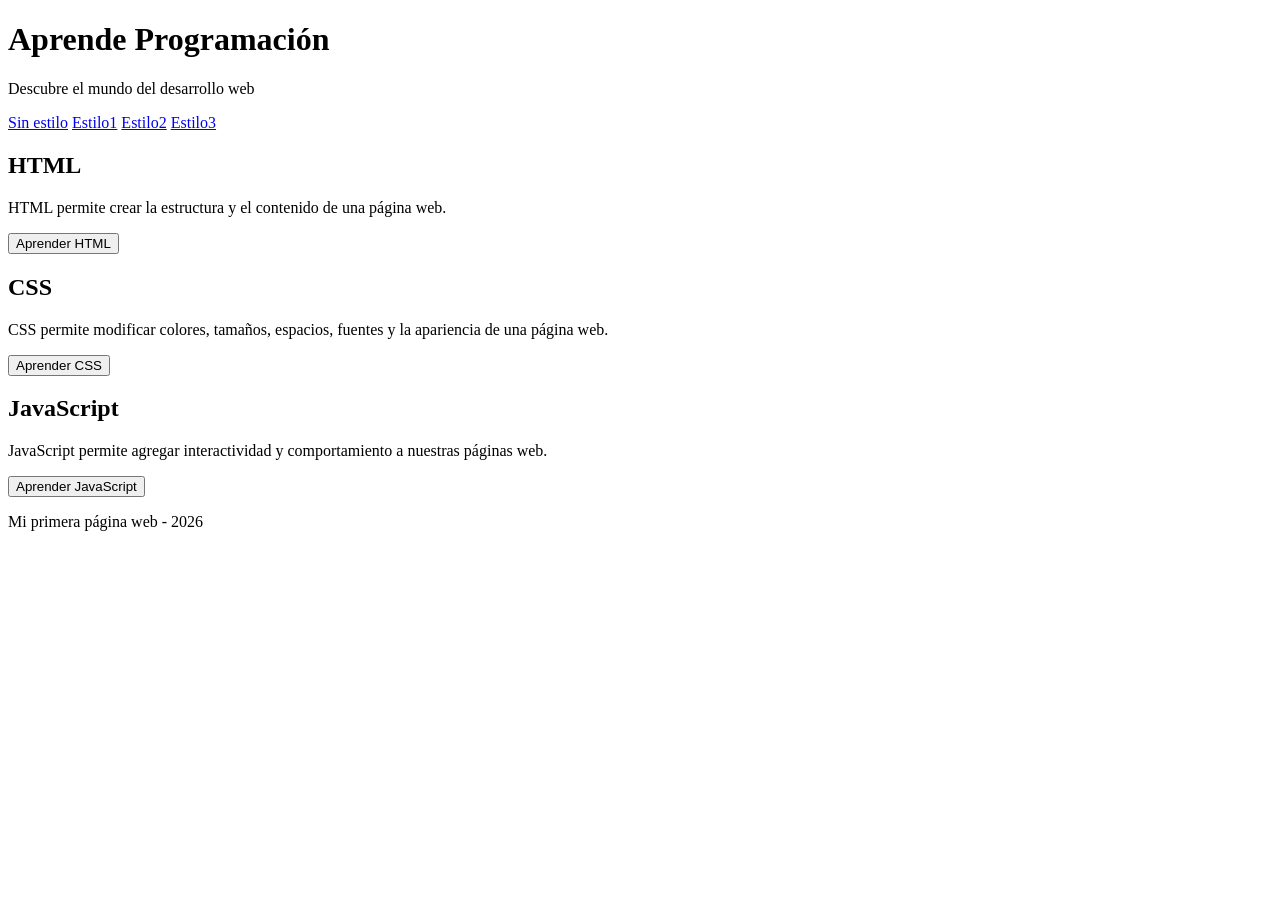
==== Estilo1/index.html @ 06f66ddc "guardar en git" ====
<!DOCTYPE html>
<html lang="es">
<head>
    <meta charset="UTF-8">
    <meta name="viewport" content="width=device-width, initial-scale=1.0">

    <title>Curso de Programación</title>

    
</head>

<body>

    <header>
        <h1>Aprende Programación</h1>
        <p>Descubre el mundo del desarrollo web</p>
    </header>

    <nav>
        <a href="index.html">Sin estilo</a>
        <a href="index2.html">Estilo1</a>
        <a href="index3.html">Estilo2</a>
        <a href="index4.html">Estilo3</a>
        
    </nav>

    <main>

        <section>
            <h2>HTML</h2>
            <p>
                HTML permite crear la estructura y el contenido
                de una página web.
            </p>
            <button>Aprender HTML</button>
        </section>

        <section>
            <h2>CSS</h2>
            <p>
                CSS permite modificar colores, tamaños, espacios,
                fuentes y la apariencia de una página web.
            </p>
            <button>Aprender CSS</button>
        </section>

        <section>
            <h2>JavaScript</h2>
            <p>
                JavaScript permite agregar interactividad
                y comportamiento a nuestras páginas web.
            </p>
            <button>Aprender JavaScript</button>
        </section>

    </main>

    <footer>
        <p>Mi primera página web - 2026</p>
    </footer>

</body>
</html>
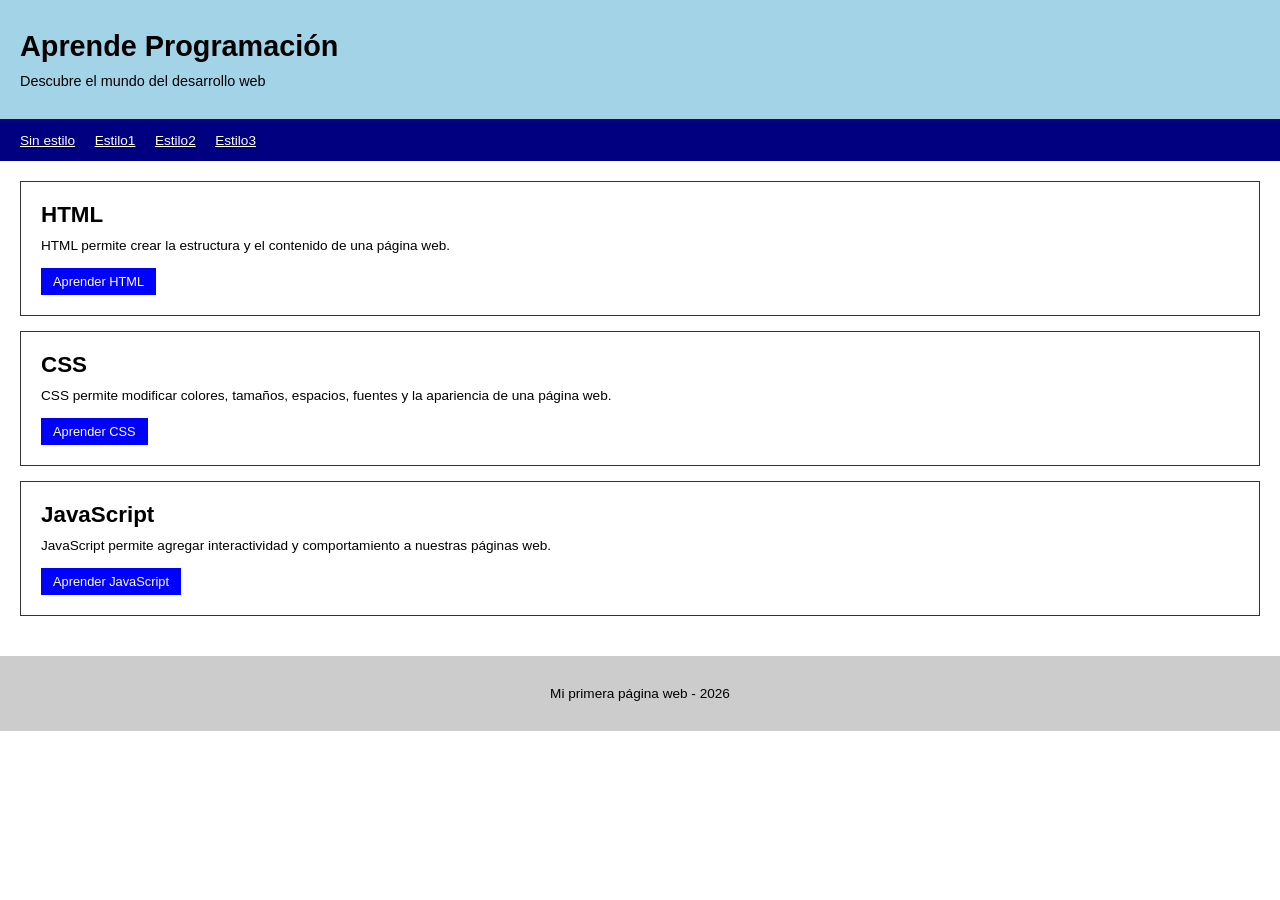
==== commit 0a5eacf2: "tercer estilo creado" ====
--- a/Estilo1/index.html
+++ b/Estilo1/index.html
@@ -3,6 +3,7 @@
 <head>
     <meta charset="UTF-8">
     <meta name="viewport" content="width=device-width, initial-scale=1.0">
+    <link rel="stylesheet" href="style.css">
 
     <title>Curso de Programación</title>
 
@@ -17,10 +18,10 @@
     </header>
 
     <nav>
-        <a href="index.html">Sin estilo</a>
-        <a href="index2.html">Estilo1</a>
-        <a href="index3.html">Estilo2</a>
-        <a href="index4.html">Estilo3</a>
+        <a href="../index.html">Sin estilo</a>
+        <a href="index.html">Estilo1</a>
+        <a href="../Estilo2/index.html">Estilo2</a>
+        <a href="../Estilo3/index.html">Estilo3</a>
         
     </nav>
 
--- a/Estilo1/style.css
+++ b/Estilo1/style.css
@@ -0,0 +1,88 @@
+/* Reseteo básico */
+* {
+  margin: 0;
+  padding: 0;
+  box-sizing: border-box;
+  font-family: Arial, Helvetica, sans-serif;
+}
+
+body {
+  background-color: #ffffff; /* Fondo totalmente blanco */
+  color: #000000;            /* Textos en negro */
+}
+
+/* Encabezado */
+header {
+  background-color: #a3d3e7; /* Fondo azul celeste pastel */
+  text-align: left;           /* Alineación del texto a la izquierda */
+  padding: 30px 20px;
+}
+
+header h1 {
+  font-size: 1.8rem;
+  margin-bottom: 10px;
+}
+
+header p {
+  font-size: 0.9rem;
+}
+
+/* Barra de navegación */
+nav {
+  background-color: #000080; 
+  text-align: left; 
+  padding: 12px 20px;
+}
+
+nav a {
+  color: #ffffff;            
+  text-decoration: underline;
+  margin-right: 15px;
+  font-size: 0.85rem;
+}
+
+/* Contenido Principal - Estructura vertical */
+main {
+  display: flex;
+  flex-direction: column;    /* Coloca las tarjetas una debajo de otra */
+  gap: 15px;                 /* Espacio vertical entre tarjetas */
+  padding: 20px;
+}
+
+/* Tarjetas alargadas */
+section {
+  background-color: #ffffff;
+  border: 1px solid #333333; /* Borde gris oscuro alrededor */
+  padding: 20px;
+  border-radius: 0;          /* Sin esquinas redondeadas */
+}
+
+section h2 {
+  font-size: 1.4rem;
+  margin-bottom: 10px;
+}
+
+section p {
+  font-size: 0.85rem;
+  margin-bottom: 15px;
+}
+
+/* Botones azules */
+button {
+  background-color: #0000ff;
+  color: #ffffff;            /* Texto blanco */
+  border: none;
+  border-radius: 0;          /* Sin bordes redondeados */
+  padding: 6px 12px;
+  font-size: 0.8rem;
+  cursor: pointer;
+}
+
+/* Pie de página */
+footer {
+  background-color: #cccccc;
+  text-align: center;
+  padding: 30px 0;
+  font-size: 0.85rem;
+  margin-top: 20px;
+}
